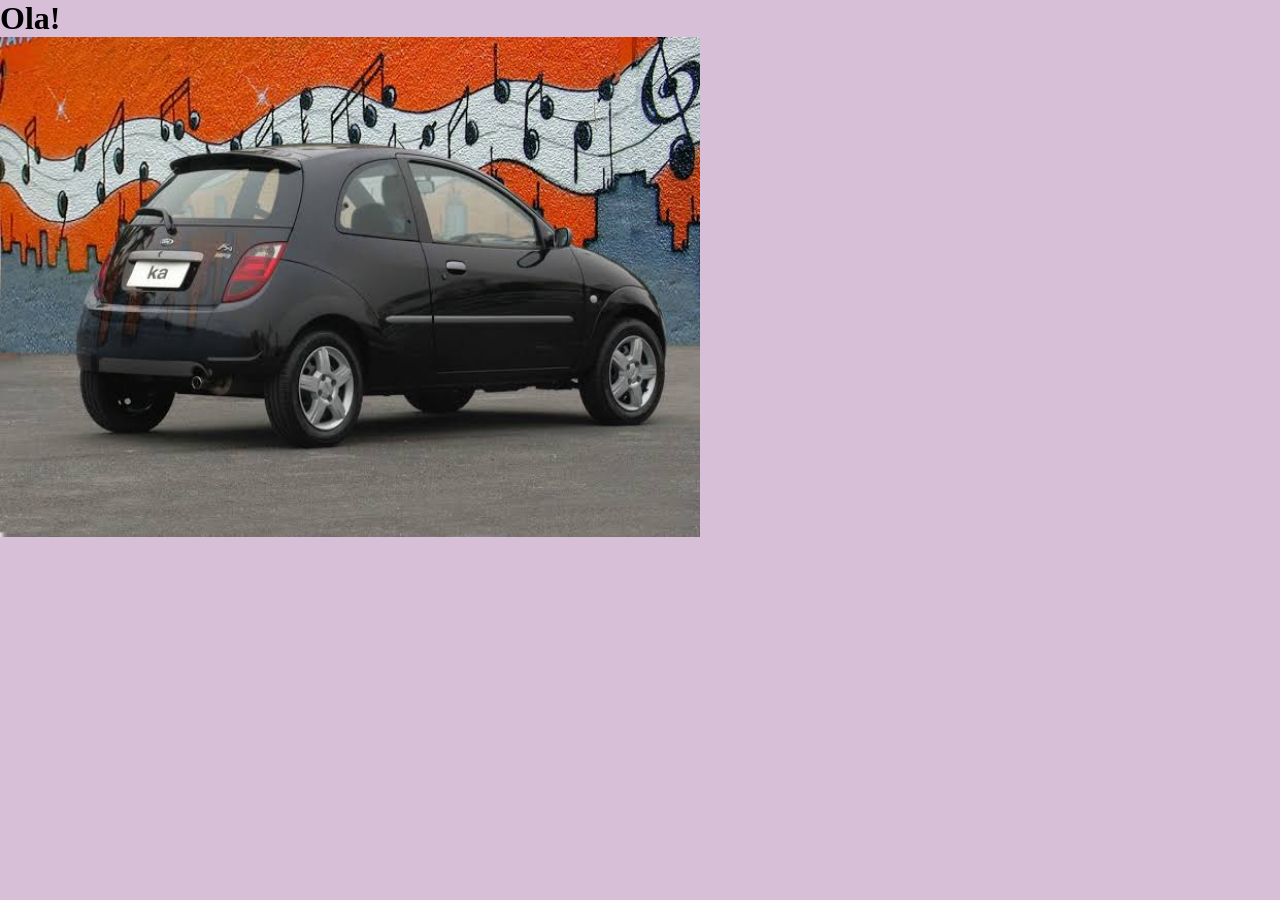
==== index.html @ c4597f75 "init commit" ====
<!DOCTYPE html>
<html lang="en">
<head>
    <meta charset="UTF-8">
    <meta name="viewport" content="width=device-width, initial-scale=1.0">
    <link rel="stylesheet" href="style.css">
    <title>Pagina Basica</title>
</head>
<body>
    <header>
        <h1>Ola!</h1>
    </header>
    <div>
        <img src="images.jpg" alt="ford ka" height="500px" width="700px">
    </div>
</body>
</html>
---- style.css ----
* {
    margin: 0;
    background: thistle;
}
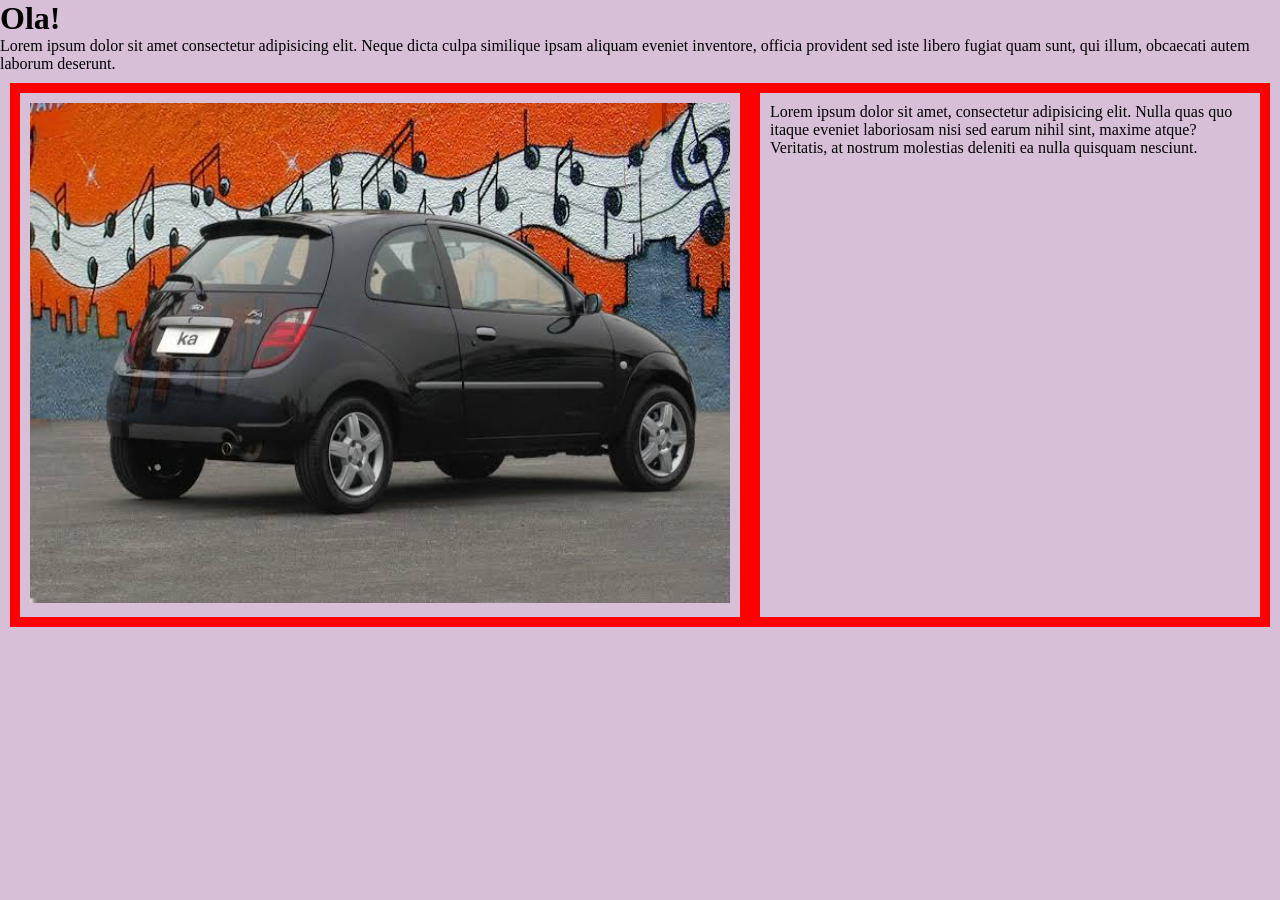
==== commit d3c238cc: "update" ====
--- a/index.html
+++ b/index.html
@@ -9,9 +9,15 @@
 <body>
     <header>
         <h1>Ola!</h1>
+        <p>Lorem ipsum dolor sit amet consectetur adipisicing elit. Neque dicta culpa similique ipsam aliquam eveniet inventore, officia provident sed iste libero fugiat quam sunt, qui illum, obcaecati autem laborum deserunt.</p>
     </header>
+    <div class="body">
     <div>
         <img src="images.jpg" alt="ford ka" height="500px" width="700px">
     </div>
+    <div>
+        Lorem ipsum dolor sit amet, consectetur adipisicing elit. Nulla quas quo itaque eveniet laboriosam nisi sed earum nihil sint, maxime atque? Veritatis, at nostrum molestias deleniti ea nulla quisquam nesciunt.
+    </div>    
+    </div>
 </body>
 </html>
--- a/style.css
+++ b/style.css
@@ -1,4 +1,14 @@
 * {
     margin: 0;
     background: thistle;
+}
+
+.body {
+    display: flex;
+    margin: 10px;
+}
+
+.body > div {
+    padding: 10px;
+    border: solid 10px red;
 }
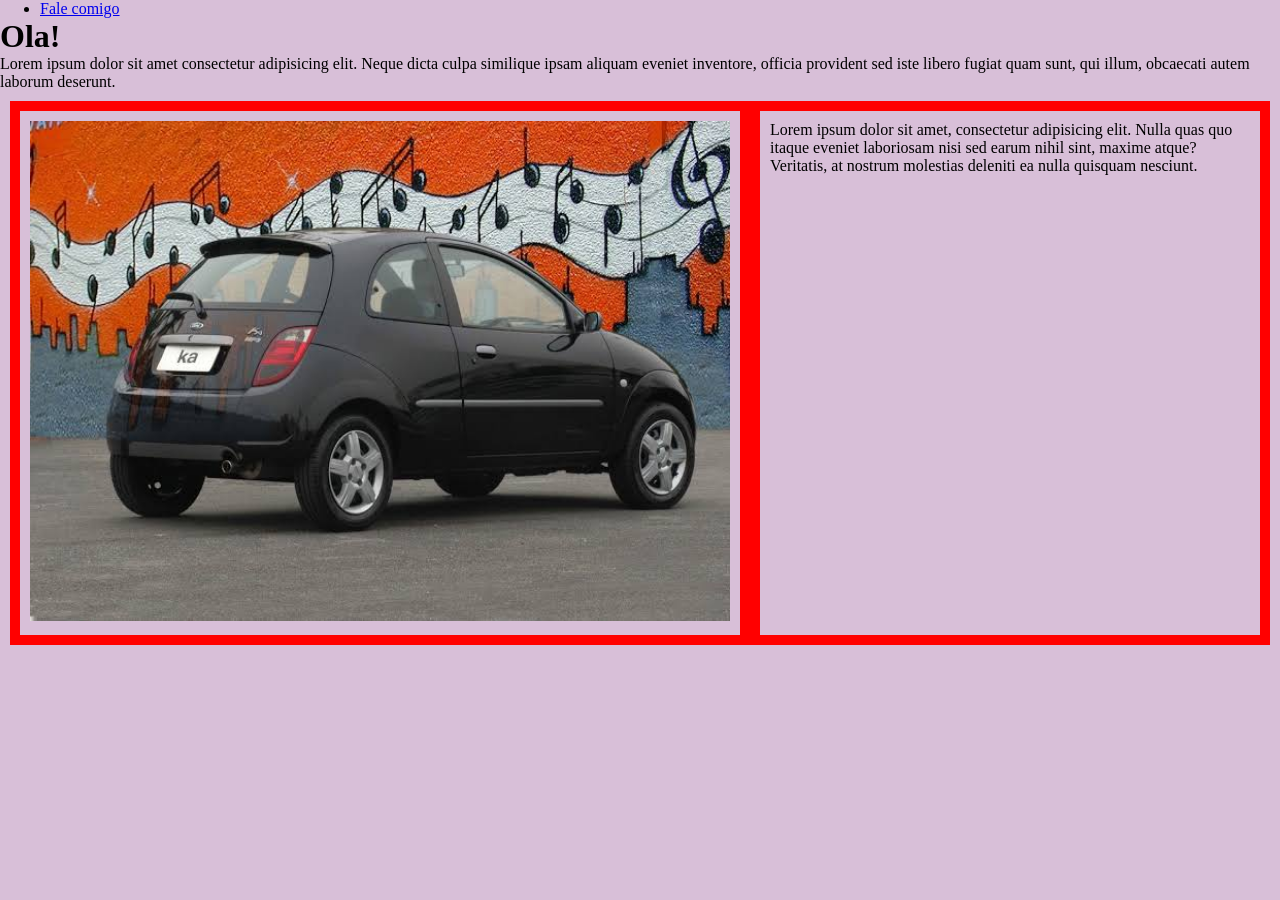
==== commit 31c141d3: "Add new html page" ====
--- a/index.html
+++ b/index.html
@@ -7,13 +7,18 @@
     <title>Pagina Basica</title>
 </head>
 <body>
+    <nav>
+        <ul>
+            <li><a href="./pages/hello.html">Fale comigo</a></li>
+        </ul>
+    </nav>
     <header>
         <h1>Ola!</h1>
         <p>Lorem ipsum dolor sit amet consectetur adipisicing elit. Neque dicta culpa similique ipsam aliquam eveniet inventore, officia provident sed iste libero fugiat quam sunt, qui illum, obcaecati autem laborum deserunt.</p>
     </header>
     <div class="body">
     <div>
-        <img src="images.jpg" alt="ford ka" height="500px" width="700px">
+        <img src="./imgs/images.jpg" alt="ford ka" height="500px" width="700px">
     </div>
     <div>
         Lorem ipsum dolor sit amet, consectetur adipisicing elit. Nulla quas quo itaque eveniet laboriosam nisi sed earum nihil sint, maxime atque? Veritatis, at nostrum molestias deleniti ea nulla quisquam nesciunt.
